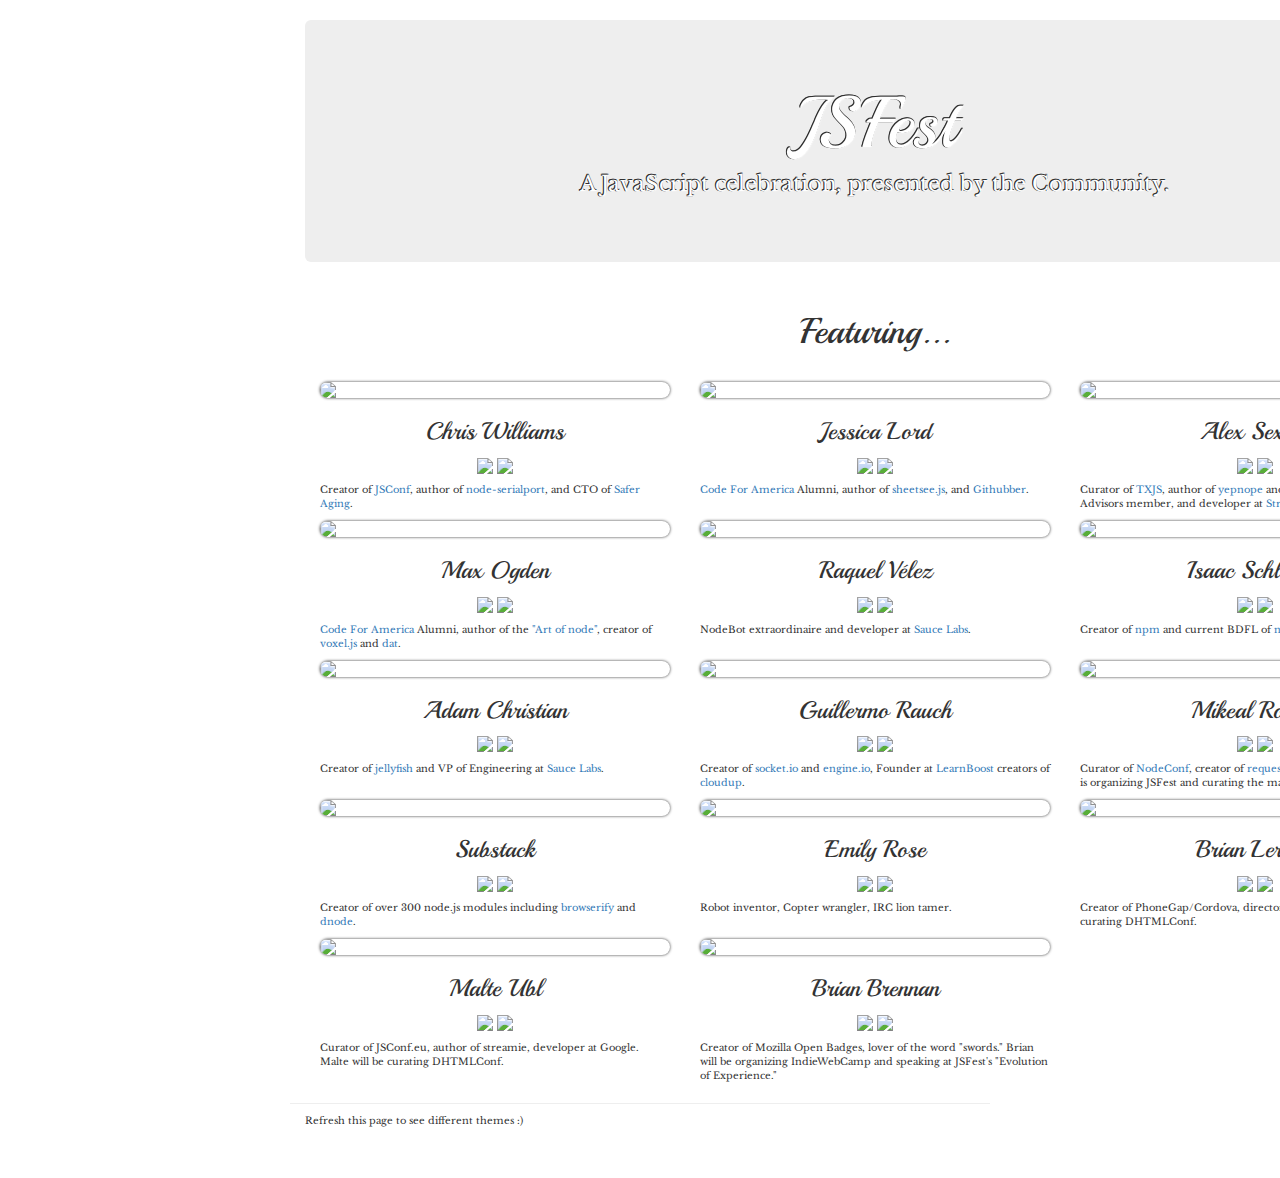
==== featuring.html @ 7e7f02ee "Better featuring page." ====
<!DOCTYPE html>
<html lang="en">
  <head>
    <meta charset="utf-8">
    <title>JSFest</title>
    <meta name="viewport" content="width=device-width, initial-scale=1.0  maximum-scale=1.0, user-scalable=0">
    <meta name="description" content="JSFest, JavaScript Festival">
    <meta name="author" content="Mikeal Rogers">

    <link rel="icon" type="image/png"  href="favicon.png">

    <!-- Le styles -->
    <!-- Latest compiled and minified CSS -->
    <link rel="stylesheet" href="http://netdna.bootstrapcdn.com/bootstrap/3.0.0/css/bootstrap.min.css">

    <!-- Optional theme -->
    <!-- <link rel="stylesheet" href="http://netdna.bootstrapcdn.com/bootstrap/3.0.0/css/bootstrap-theme.min.css"> -->

    <link href='http://fonts.googleapis.com/css?family=Averia+Sans+Libre:400,700' rel='stylesheet' type='text/css'>
    <link href='http://fonts.googleapis.com/css?family=Libre+Baskerville' rel='stylesheet' type='text/css'>
    <link href='http://fonts.googleapis.com/css?family=Playball' rel='stylesheet' type='text/css'>
    <script>
      var themes = [ 'beanbags'
                   , 'mikeal-eu'
                   , 'eu'
                   , 'micheil'
                   , 'harth'
                   , 'aaron'
                   ]

      var i = parseInt(localStorage.themeIndex)
      if (isNaN(i)) i = 0

      if (i > (themes.length - 1)) i = 0

      localStorage.themeIndex = i + 1

      var theme = themes[i]

      var style = document.createElement('link')
      style.setAttribute('href', 'themes/'+theme+'.css')
      style.setAttribute('rel', 'stylesheet')


      var url = 'themes/'+theme+'.jpg'

      var bkg = document.createElement('style')
      bkg.setAttribute('type', 'text/css')
      bkg.innerHTML = ".jumbotron { background-image: url('"+url+"'); }"

      document.getElementsByTagName('head')[0].appendChild(style)
      document.getElementsByTagName('head')[0].appendChild(bkg)

    </script>
    <style type="text/css">

      body {
        font-family: 'Libre Baskerville', serif;
        padding-top: 20px;
        padding-bottom: 40px;
      }

      h1, h2, h3, h4, h5, h6, .h1, .h2, .h3, .h4, .h5, .h6 {
        font-family: 'Playball', cursive;
      }

      /* Custom container */
      .container-narrow {
        margin: 0 auto;
        max-width: 700px;
      }
      .container-narrow > hr {
        margin: 10px 0;
      }

      /* Main marketing message and sign up button */
      .jumbotron {
        text-align: center;
        color:white;
        text-shadow: #303030 -1px 0, #303030	0 -1px,
             rgba(255,255,255,0.1) 1px 0, rgba(255,255,255,0.1) 0 1px,
             #303030 -1px -1px, rgba(255,255,255,0.1) 1px 1px;
      }
      .jumbotron h1 {
        font-size: 72px;
        line-height: 1;
        text-shadow: #303030 -1px 0, #303030	0 -1px,
             rgba(255,255,255,0.1) 1px 0, rgba(255,255,255,0.1) 0 1px,
             #303030 -1px -1px, rgba(255,255,255,0.1) 1px 1px;
      }
      .main {
        display:block;
        position: relative;
      }

      .ticket-buy {
        text-align: center;
      }

      .speaker-pic {
/*        max-width: 90px;
        max-height: 90px;*/
      	border-radius: 150px;
      	-webkit-border-radius: 150px;
      	-moz-border-radius: 150px;
        box-shadow: 0 0 3px rgba(0, 0, 0, .8);
      	-webkit-box-shadow: 0 0 3px rgba(0, 0, 0, .8);
      	-moz-box-shadow: 0 0 3px rgba(0, 0, 0, .8);
      }

      .speakers-row {
        text-align: center;
      }
      .speakers-row p {
        text-align: left;
      }

      .dates {
        text-align:center;
      }

      .clock {
        max-height:21px;
        padding-bottom:6px;
      }

      .spns-needed {
        font-size:80%;
      }

      .social {
        padding-bottom:9px;
      }

      p {
        font-size:70%;
      }

    </style>
    <!-- <link href="bootstrap/css/bootstrap-responsive.css" rel="stylesheet"> -->

    <!-- HTML5 shim, for IE6-8 support of HTML5 elements -->
    <!--[if lt IE 9]>
      <script src="bootstrap/js/html5shiv.js"></script>
    <![endif]-->

    <!-- Fav and touch icons -->
    <link rel="apple-touch-icon-precomposed" sizes="144x144" href="bootstrap/ico/apple-touch-icon-144-precomposed.png">
    <link rel="apple-touch-icon-precomposed" sizes="114x114" href="bootstrap/ico/apple-touch-icon-114-precomposed.png">
    <link rel="apple-touch-icon-precomposed" sizes="72x72" href="bootstrap/ico/apple-touch-icon-72-precomposed.png">
    <link rel="apple-touch-icon-precomposed" href="bootstrap/ico/apple-touch-icon-57-precomposed.png">
    <link rel="shortcut icon" href="bootstrap/ico/favicon.png">
  </head>

  <body>

    <div class="container-narrow">
      <div class="container">
        <div class="jumbotron">
          <h1>JSFest</h1>
          <p class="lead">A JavaScript celebration, presented by the Community.</p>
        </div>
      </div>

      <div class="container dates">
        <h1>Featuring...</h1>
      </div>

      <div class="container speakers-row">
        <br/>
        <div class="row-fluid">

          <div id="voodootikigod" class="speaker-info col-lg-4 col-md-4 col-sm-4 col-xs-6">
            <img class="speaker-pic img-responsive" src="https://0.gravatar.com/avatar/fff2222d0a24009fe938bba62946201a?d=https%3A%2F%2Fidenticons.github.com%2F7fe1f8abaad094e0b5cb1b01d712f708.png&s=420"></img>
            <h3>Chris Williams</h3>
            <div class="social">
              <a href="https://github.com/voodootikigod"><img class="github" src="https://raw.github.com/github/media/master/octocats/blacktocat-32.png"></img></a>
              <a href="https://twitter.com/voodootikigod"><img class="twitter" src="themes/twitter.png"></img></a>
            </div>
            <p>Creator of <a href="http://jsconf.com">JSConf</a>, author of <a href="https://github.com/voodootikigod/node-serialport">node-serialport</a>, and CTO of <a href="http://www.saferaging.com/">Safer Aging</a>.</p>
          </div>

          <div id="jlord" class="speaker-info col-lg-4 col-md-4 col-sm-4 col-xs-6">
            <img class="speaker-pic img-responsive" src="https://2.gravatar.com/avatar/e26a281b6bd0c2145e8d0fcc834a56fb?d=https%3A%2F%2Fidenticons.github.com%2Fade5e2465252b6db5f8068257de2c41f.png&s=420"></img>
            <h3>Jessica Lord</h3>
            <div class="social">
              <a href="https://github.com/jlord"><img class="github" src="https://raw.github.com/github/media/master/octocats/blacktocat-32.png"></img></a>
              <a href="https://twitter.com/jllord"><img class="twitter" src="themes/twitter.png"></img></a>
            </div>
            <p><a href="http://www.codeforamerica.org/">Code For America</a> Alumni, author of <a href="https://github.com/jlord/sheetsee.js">sheetsee.js</a>, and <a href="https://github.com/about/team">Githubber</a>.</p>

          </div>

          <div class="clearfix visible-xs"></div>

          <div id="slexaxton" class="speaker-info col-lg-4 col-md-4 col-sm-4 col-xs-6">
            <img class="speaker-pic img-responsive" src="https://1.gravatar.com/avatar/7ea369b9b67a85f638af2e0f5d708d2d?d=https%3A%2F%2Fidenticons.github.com%2F57be49ee4d34fa2d286d78836c2b2c22.png&s=420"></img>
            <h3>Alex Sexton</h3>
            <div class="social">
              <a href="https://github.com/slexaxton"><img class="github" src="https://raw.github.com/github/media/master/octocats/blacktocat-32.png"></img></a>
              <a href="https://twitter.com/slexaxton"><img class="twitter" src="themes/twitter.png"></img></a>
            </div>
            <p class="speaker-desc">Curator of <a href="http://texasjavascript.com">TXJS</a>, author of <a href="https://github.com/SlexAxton/yepnope.js">yepnope</a> and <a href="https://github.com/SlexAxton/Jed">jed</a>, jQuery Board of Advisors member, and developer at <a href="https://stripe.com/">Stripe</a>.</p>
          </div>

          <div id="maxogden" class="speaker-info col-lg-4 col-md-4 col-sm-4 col-xs-6">
            <img class="speaker-pic img-responsive" src="https://2.gravatar.com/avatar/fcc9bbfe2a31c5a6225cc287ed7ae2a6?d=https%3A%2F%2Fidenticons.github.com%2Fd2cec4ae765e49fa93728f323ca5894e.png&s=420"></img>
            <h3>Max Ogden</h3>
            <div class="social">
              <a href="https://github.com/maxogden"><img class="github" src="https://raw.github.com/github/media/master/octocats/blacktocat-32.png"></img></a>
              <a href="https://twitter.com/maxogden"><img class="twitter" src="themes/twitter.png"></img></a>
            </div>
            <p class="speaker-desc"><a href="http://www.codeforamerica.org/">Code For America</a> Alumni, author of the <a href="https://github.com/maxogden/art-of-node">"Art of node"</a>, creator of <a href="http://voxeljs.com/">voxel.js</a> and <a href="http://dat-data.com/">dat</a>.</p>
          </div>

          <div class="clearfix visible-xs"></div>

          <div id="rockbot" class="speaker-info col-lg-4 col-md-4 col-sm-4 col-xs-6">
            <img class="speaker-pic img-responsive" src="https://2.gravatar.com/avatar/4724c777bb5f3e6c131a9fa2cf656b44?d=https%3A%2F%2Fidenticons.github.com%2F6cb98afd885c22cb2b3ee2d45bd7734a.png&s=420"></img>
            <h3>Raquel Vélez</h3>
            <div class="social">
              <a href="https://github.com/rockbot"><img class="github" src="https://raw.github.com/github/media/master/octocats/blacktocat-32.png"></img></a>
              <a href="https://twitter.com/rockbot"><img class="twitter" src="themes/twitter.png"></img></a>
            </div>
            <p class="speaker-desc">NodeBot extraordinaire and developer at <a href="http://saucelabs.com/">Sauce Labs</a>.</p>
          </div>

          <div id="isaacs" class="speaker-info col-lg-4 col-md-4 col-sm-4 col-xs-6">
            <img class="speaker-pic img-responsive" src="https://1.gravatar.com/avatar/73a2b24daecb976af81e010b7a3ce3c6?d=https%3A%2F%2Fidenticons.github.com%2F903cc7be42d6fae3ae8c8be791ceeb74.png&s=420"></img>
            <h3>Isaac Schlueter</h3>
            <div class="social">
              <a href="https://github.com/isaacs"><img class="github" src="https://raw.github.com/github/media/master/octocats/blacktocat-32.png"></img></a>
              <a href="https://twitter.com/izs"><img class="twitter" src="themes/twitter.png"></img></a>
            </div>
            <p class="speaker-desc">Creator of <a href="https://npmjs.org/">npm</a> and current BDFL of <a href="http://nodejs.org/">node.js</a>.</p>
          </div>

          <div class="clearfix visible-xs visible-lg visible-md visible-sm"></div>

          <div id="admc" class="speaker-info col-lg-4 col-md-4 col-sm-4 col-xs-6">
            <img class="speaker-pic img-responsive" src="https://0.gravatar.com/avatar/1b021cd1104fb55fcc2e5d505a894bf6?d=https%3A%2F%2Fidenticons.github.com%2Fc9319967c038f9b923068dabdf60cfe3.png&s=420"></img>
            <h3>Adam Christian</h3>
            <div class="social">
              <a href="https://github.com/admc"><img class="github" src="https://raw.github.com/github/media/master/octocats/blacktocat-32.png"></img></a>
              <a href="https://twitter.com/admc"><img class="twitter" src="themes/twitter.png"></img></a>
            </div>
            <p class="speaker-desc">Creator of <a href="https://github.com/admc/jellyfish/">jellyfish</a> and VP of Engineering at <a href="http://saucelabs.com/">Sauce Labs</a>.</p>
          </div>

          <div id="guille" class="speaker-info col-lg-4 col-md-4 col-sm-4 col-xs-6">
            <img class="speaker-pic img-responsive" src="https://2.gravatar.com/avatar/486e20e16ef676a02ac0299d2f92b813?d=https%3A%2F%2Fidenticons.github.com%2F2ca1ce4a65bf5b60c60bd7c4a89a33f9.png&s=420"></img>
            <h3>Guillermo Rauch</h3>
            <div class="social">
              <a href="https://github.com/guille"><img class="github" src="https://raw.github.com/github/media/master/octocats/blacktocat-32.png"></img></a>
              <a href="https://twitter.com/guille"><img class="twitter" src="themes/twitter.png"></img></a>
            </div>
            <p class="speaker-desc">Creator of <a href="https://github.com/LearnBoost/socket.io">socket.io</a> and <a href="https://github.com/LearnBoost/engine.io">engine.io</a>, Founder at <a href="https://github.com/LearnBoost">LearnBoost</a> creators of <a href="http://cloudup.com">cloudup</a>.</p>
          </div>

          <div class="clearfix visible-xs"></div>

          <div id="mikeal" class="speaker-info col-lg-4 col-md-4 col-sm-4 col-xs-6">
            <img class="speaker-pic img-responsive" src="https://1.gravatar.com/avatar/d8eba8dd0e89a0580ec4157681121a79?d=https%3A%2F%2Fidenticons.github.com%2F258be18e31c8188555c2ff05b4d542c3.png&s=420"></img>
            <h3>Mikeal Rogers</h3>
            <div class="social">
              <a href="https://github.com/mikeal"><img class="github" src="https://raw.github.com/github/media/master/octocats/blacktocat-32.png"></img></a>
              <a href="https://twitter.com/mikeal"><img class="twitter" src="themes/twitter.png"></img></a>
            </div>
            <p class="speaker-desc">Curator of <a href="http://www.nodeconf.com">NodeConf</a>, creator of <a href="https://github.com/mikeal/request">request</a> and CTO of <a href="http://getable.com/">Getable</a>. Mikeal is organizing JSFest and curating the main events.</p>
          </div>

          <div class="clearfix visible-lg visible-md visible-sm"></div>

          <div id="substack" class="speaker-info col-lg-4 col-md-4 col-sm-4 col-xs-6">
            <img class="speaker-pic img-responsive" src="https://1.gravatar.com/avatar/d4a2f12ceae3b7f211b661576d22bfb9?d=https%3A%2F%2Fidenticons.github.com%2F84adf1b967670705085ec0ca0cf48e31.png&s=420"></img>
            <h3>Substack</h3>
            <div class="social">
              <a href="https://github.com/substack"><img class="github" src="https://raw.github.com/github/media/master/octocats/blacktocat-32.png"></img></a>
              <a href="https://twitter.com/substack"><img class="twitter" src="themes/twitter.png"></img></a>
            </div>
            <p class="speaker-desc">Creator of over 300 node.js modules including <a href="https://github.com/substack/node-browserify">browserify</a> and <a href="https://github.com/substack/dnode">dnode</a>.</p>
          </div>

          <div class="clearfix visible-xs"></div>

          <div id="nexxy" class="speaker-info col-lg-4 col-md-4 col-sm-4 col-xs-6">
            <img class="speaker-pic img-responsive" src="https://0.gravatar.com/avatar/e1f89f747277cc59ef8f79567dffd9e6?d=https%3A%2F%2Fidenticons.github.com%2Fec57161d9e83d3bcdaf07e429010b573.png&s=420"></img>
            <h3>Emily Rose</h3>
            <div class="social">
              <a href="https://github.com/nexxy"><img class="github" src="https://raw.github.com/github/media/master/octocats/blacktocat-32.png"></img></a>
              <a href="https://twitter.com/nexxylove"><img class="twitter" src="themes/twitter.png"></img></a>
            </div>
            <p class="speaker-desc">Robot inventor, Copter wrangler, IRC lion tamer.</p>
          </div>

          <div id="brianleroux" class="speaker-info col-lg-4 col-md-4 col-sm-4 col-xs-6">
            <img class="speaker-pic img-responsive" src="https://0.gravatar.com/avatar/778a0220d30fefe14c89cec0419fc389?d=https%3A%2F%2Fidenticons.github.com%2F4fac9ba115140ac4f1c22da82aa0bc7f.png&r=x&s=420"></img>
            <h3>Brian Leroux</h3>
            <div class="social">
              <a href="https://github.com/brianleroux"><img class="github" src="https://raw.github.com/github/media/master/octocats/blacktocat-32.png"></img></a>
              <a href="https://twitter.com/brianleroux"><img class="twitter" src="themes/twitter.png"></img></a>
            </div>
            <p class="speaker-desc">Creator of PhoneGap/Cordova, director at Adobe. Brian will be curating DHTMLConf.</p>
          </div>

          <div id="cramforce" class="speaker-info col-lg-4 col-md-4 col-sm-4 col-xs-6">
            <img class="speaker-pic img-responsive" src="https://2.gravatar.com/avatar/ed4279256911f600867ed4519ec5c945?d=https%3A%2F%2Fidenticons.github.com%2F69f066ea1ba03701cdce361917b2247c.png&r=x&s=420"></img>
            <h3>Malte Ubl</h3>
            <div class="social">
              <a href="https://github.com/cramforce"><img class="github" src="https://raw.github.com/github/media/master/octocats/blacktocat-32.png"></img></a>
              <a href="https://twitter.com/cramforce"><img class="twitter" src="themes/twitter.png"></img></a>
            </div>
            <p class="speaker-desc">Curator of JSConf.eu, author of streamie, developer at Google. Malte will be curating DHTMLConf.</p>
          </div>

          <div id="brianloveswords" class="speaker-info col-lg-4 col-md-4 col-sm-4 col-xs-6">
            <img class="speaker-pic img-responsive" src="https://0.gravatar.com/avatar/b3898d14200a393d1410d663758b6edb?d=https%3A%2F%2Fidenticons.github.com%2Fc3c849780e0fa022b48c01a2514ed747.png&r=x&s=420"></img>
            <h3>Brian Brennan</h3>
            <div class="social">
              <a href="https://github.com/brianloveswords"><img class="github" src="https://raw.github.com/github/media/master/octocats/blacktocat-32.png"></img></a>
              <a href="https://twitter.com/brianloveswords"><img class="twitter" src="themes/twitter.png"></img></a>
            </div>
            <p class="speaker-desc">Creator of Mozilla Open Badges, lover of the word "swords." Brian will be organizing IndieWebCamp and speaking at JSFest's "Evolution of Experience."</p>
          </div>

        </div>
      </div>

      <hr />

      <div class="container">
        <p>Refresh this page to see different themes :)</p>
      </div>
    </div>

    <script src="http://ajax.googleapis.com/ajax/libs/jquery/2.0.3/jquery.min.js"></script>
    <script src="http://netdna.bootstrapcdn.com/bootstrap/3.0.0/js/bootstrap.min.js"></script>
  </body>
</html>
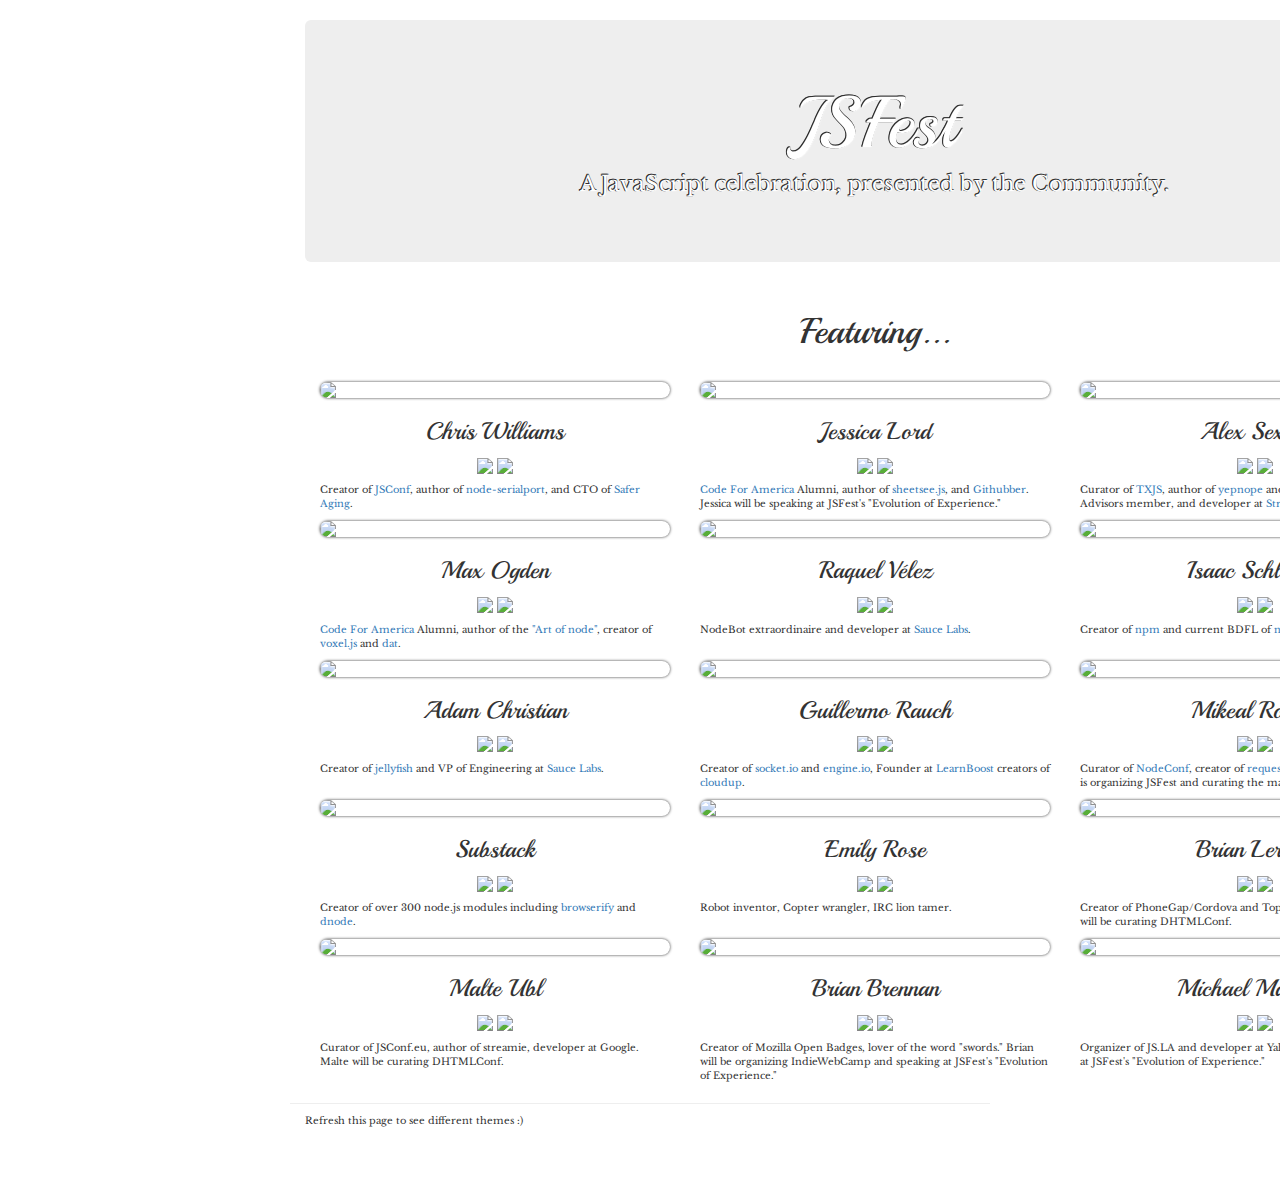
==== commit d851faec: "Adding emkay." ====
--- a/featuring.html
+++ b/featuring.html
@@ -8,6 +8,8 @@
     <meta name="author" content="Mikeal Rogers">
 
     <link rel="icon" type="image/png"  href="favicon.png">
+
+    <link rel="stylesheet" href="http://netdna.bootstrapcdn.com/bootstrap/3.0.0/css/bootstrap.min.css">
 
     <!-- Le styles -->
     <!-- Latest compiled and minified CSS -->
@@ -187,7 +189,7 @@
               <a href="https://github.com/jlord"><img class="github" src="https://raw.github.com/github/media/master/octocats/blacktocat-32.png"></img></a>
               <a href="https://twitter.com/jllord"><img class="twitter" src="themes/twitter.png"></img></a>
             </div>
-            <p><a href="http://www.codeforamerica.org/">Code For America</a> Alumni, author of <a href="https://github.com/jlord/sheetsee.js">sheetsee.js</a>, and <a href="https://github.com/about/team">Githubber</a>.</p>
+            <p><a href="http://www.codeforamerica.org/">Code For America</a> Alumni, author of <a href="https://github.com/jlord/sheetsee.js">sheetsee.js</a>, and <a href="https://github.com/about/team">Githubber</a>. Jessica will be speaking at JSFest's "Evolution of Experience."</p>
 
           </div>
 
@@ -203,6 +205,8 @@
             <p class="speaker-desc">Curator of <a href="http://texasjavascript.com">TXJS</a>, author of <a href="https://github.com/SlexAxton/yepnope.js">yepnope</a> and <a href="https://github.com/SlexAxton/Jed">jed</a>, jQuery Board of Advisors member, and developer at <a href="https://stripe.com/">Stripe</a>.</p>
           </div>
 
+          <div class="clearfix visible-lg visible-md visible-sm"></div>
+
           <div id="maxogden" class="speaker-info col-lg-4 col-md-4 col-sm-4 col-xs-6">
             <img class="speaker-pic img-responsive" src="https://2.gravatar.com/avatar/fcc9bbfe2a31c5a6225cc287ed7ae2a6?d=https%3A%2F%2Fidenticons.github.com%2Fd2cec4ae765e49fa93728f323ca5894e.png&s=420"></img>
             <h3>Max Ogden</h3>
@@ -300,8 +304,10 @@
               <a href="https://github.com/brianleroux"><img class="github" src="https://raw.github.com/github/media/master/octocats/blacktocat-32.png"></img></a>
               <a href="https://twitter.com/brianleroux"><img class="twitter" src="themes/twitter.png"></img></a>
             </div>
-            <p class="speaker-desc">Creator of PhoneGap/Cordova, director at Adobe. Brian will be curating DHTMLConf.</p>
-          </div>
+            <p class="speaker-desc">Creator of PhoneGap/Cordova and Topcoat, hacker at Adobe. Brian will be curating DHTMLConf.</p>
+          </div>
+
+           <div class="clearfix visible-lg visible-md visible-sm"></div>
 
           <div id="cramforce" class="speaker-info col-lg-4 col-md-4 col-sm-4 col-xs-6">
             <img class="speaker-pic img-responsive" src="https://2.gravatar.com/avatar/ed4279256911f600867ed4519ec5c945?d=https%3A%2F%2Fidenticons.github.com%2F69f066ea1ba03701cdce361917b2247c.png&r=x&s=420"></img>
@@ -322,6 +328,32 @@
             </div>
             <p class="speaker-desc">Creator of Mozilla Open Badges, lover of the word "swords." Brian will be organizing IndieWebCamp and speaking at JSFest's "Evolution of Experience."</p>
           </div>
+
+          <!-- <div id="vjeux" class="speaker-info col-lg-4 col-md-4 col-sm-4 col-xs-6">
+            <img class="speaker-pic img-responsive" src="https://0.gravatar.com/avatar/48a313e2ad9f47036b3a4d073cef3e54?d=https%3A%2F%2Fidenticons.github.com%2F5c99ee955837b8c45a74411faca09f4a.png&r=x&s=420"></img>
+            <h3>Christopher Chedeau</h3>
+            <div class="social">
+              <a href="https://github.com/vjeux"><img class="github" src="https://raw.github.com/github/media/master/octocats/blacktocat-32.png"></img></a>
+              <a href="https://twitter.com/vjeux"><img class="twitter" src="themes/twitter.png"></img></a>
+            </div>
+            <p class="speaker-desc">Creator of JSPP and React, developer at Facebook. Christopher will be speaking at JSFest's "Scaling Up and Down."</p>
+          </div>
+
+            -->
+
+
+          <div id="emkay" class="speaker-info col-lg-4 col-md-4 col-sm-4 col-xs-6">
+            <img class="speaker-pic img-responsive" src="https://0.gravatar.com/avatar/cb1bf19df48b9ff749fb4f71bed7e8eb?d=https%3A%2F%2Fidenticons.github.com%2F17fafe5f6ce2f1904eb09d2e80a4cbf6.png&r=x&s=420"></img>
+            <h3>Michael Matuzak</h3>
+            <div class="social">
+              <a href="https://github.com/emkay"><img class="github" src="https://raw.github.com/github/media/master/octocats/blacktocat-32.png"></img></a>
+              <a href="https://twitter.com/mmatuzak"><img class="twitter" src="themes/twitter.png"></img></a>
+            </div>
+            <p class="speaker-desc">Organizer of JS.LA and developer at Yahoo! Michael will be speaking at JSFest's "Evolution of Experience."</p>
+          </div>
+
+          <div class="clearfix visible-lg visible-md visible-sm"></div>
+
 
         </div>
       </div>
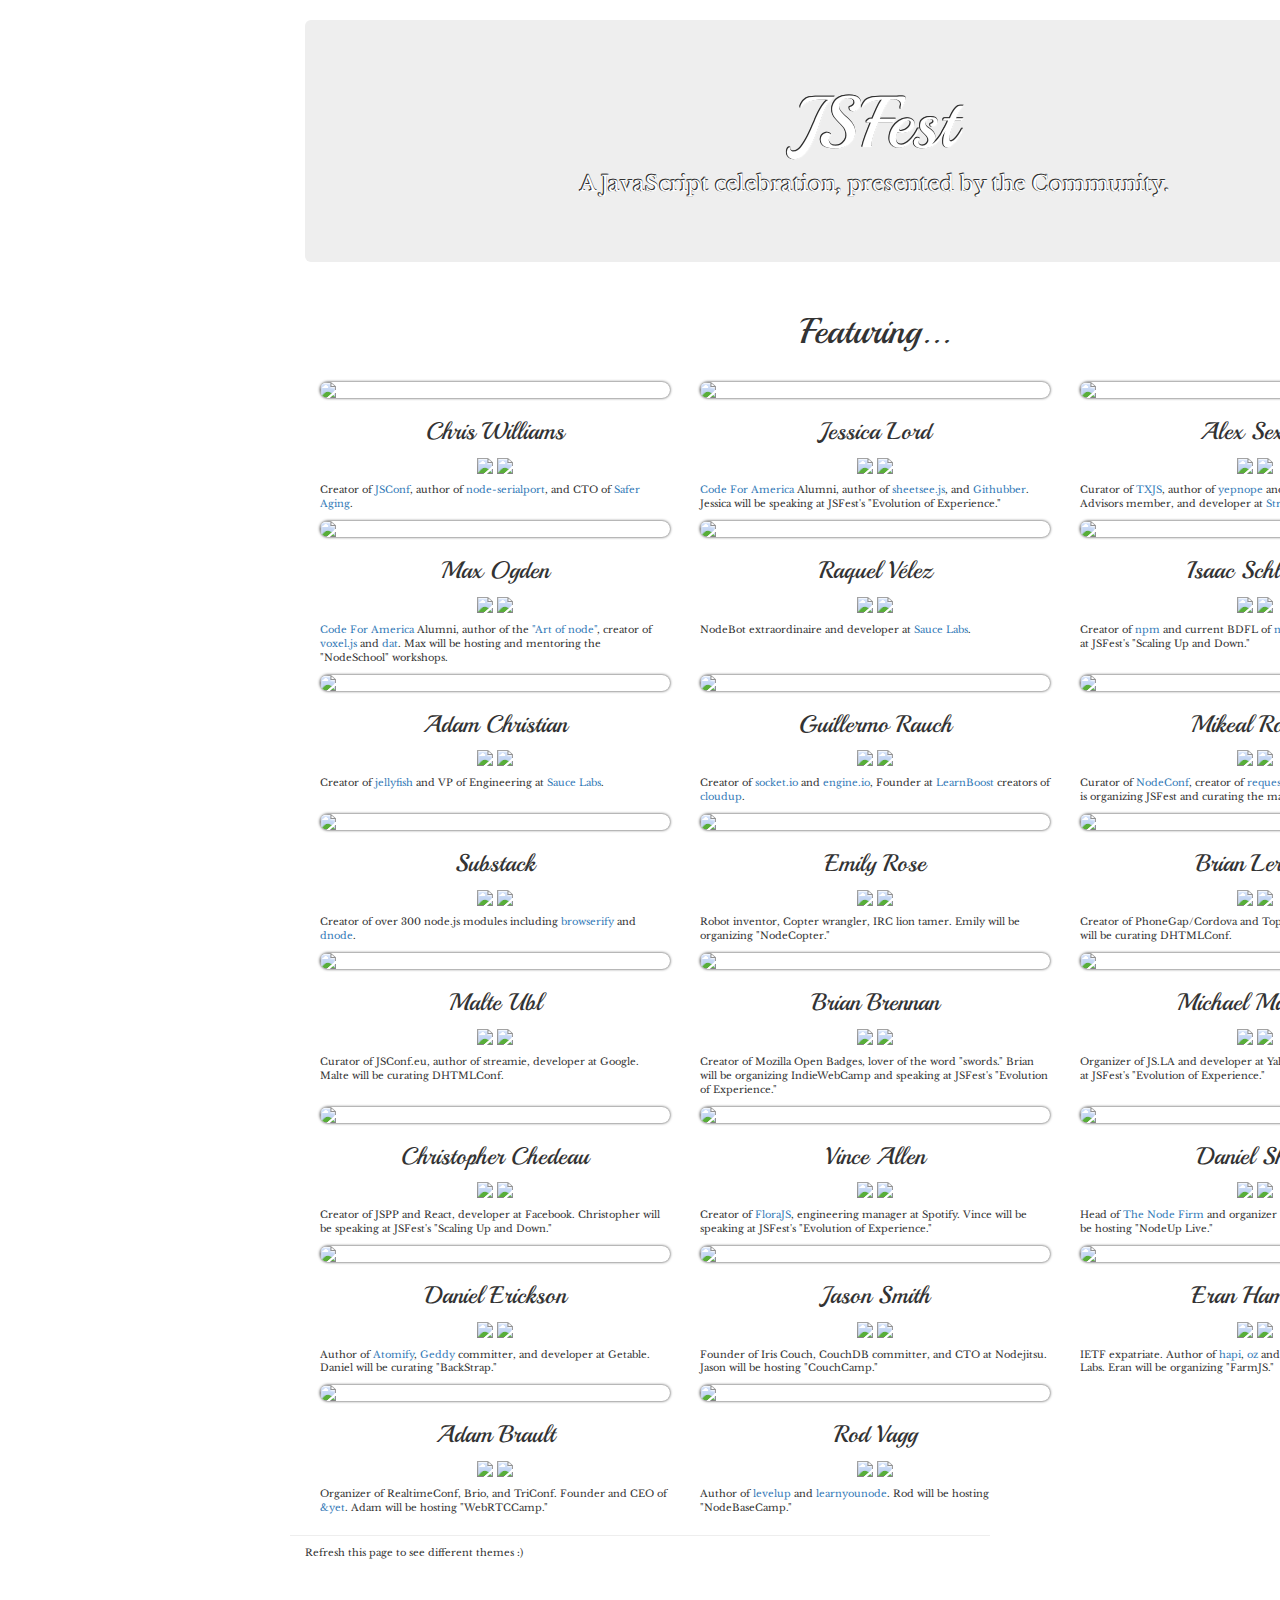
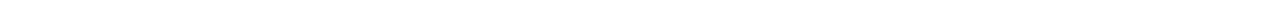
==== commit 2e72f4aa: "Add all the events." ====
--- a/featuring.html
+++ b/featuring.html
@@ -214,7 +214,7 @@
               <a href="https://github.com/maxogden"><img class="github" src="https://raw.github.com/github/media/master/octocats/blacktocat-32.png"></img></a>
               <a href="https://twitter.com/maxogden"><img class="twitter" src="themes/twitter.png"></img></a>
             </div>
-            <p class="speaker-desc"><a href="http://www.codeforamerica.org/">Code For America</a> Alumni, author of the <a href="https://github.com/maxogden/art-of-node">"Art of node"</a>, creator of <a href="http://voxeljs.com/">voxel.js</a> and <a href="http://dat-data.com/">dat</a>.</p>
+            <p class="speaker-desc"><a href="http://www.codeforamerica.org/">Code For America</a> Alumni, author of the <a href="https://github.com/maxogden/art-of-node">"Art of node"</a>, creator of <a href="http://voxeljs.com/">voxel.js</a> and <a href="http://dat-data.com/">dat</a>. Max will be hosting and mentoring the "NodeSchool" workshops.</p>
           </div>
 
           <div class="clearfix visible-xs"></div>
@@ -236,7 +236,7 @@
               <a href="https://github.com/isaacs"><img class="github" src="https://raw.github.com/github/media/master/octocats/blacktocat-32.png"></img></a>
               <a href="https://twitter.com/izs"><img class="twitter" src="themes/twitter.png"></img></a>
             </div>
-            <p class="speaker-desc">Creator of <a href="https://npmjs.org/">npm</a> and current BDFL of <a href="http://nodejs.org/">node.js</a>.</p>
+            <p class="speaker-desc">Creator of <a href="https://npmjs.org/">npm</a> and current BDFL of <a href="http://nodejs.org/">node.js</a>. Isaac will be speaking at JSFest's "Scaling Up and Down."</p>
           </div>
 
           <div class="clearfix visible-xs visible-lg visible-md visible-sm"></div>
@@ -294,7 +294,7 @@
               <a href="https://github.com/nexxy"><img class="github" src="https://raw.github.com/github/media/master/octocats/blacktocat-32.png"></img></a>
               <a href="https://twitter.com/nexxylove"><img class="twitter" src="themes/twitter.png"></img></a>
             </div>
-            <p class="speaker-desc">Robot inventor, Copter wrangler, IRC lion tamer.</p>
+            <p class="speaker-desc">Robot inventor, Copter wrangler, IRC lion tamer. Emily will be organizing "NodeCopter."</p>
           </div>
 
           <div id="brianleroux" class="speaker-info col-lg-4 col-md-4 col-sm-4 col-xs-6">
@@ -329,19 +329,6 @@
             <p class="speaker-desc">Creator of Mozilla Open Badges, lover of the word "swords." Brian will be organizing IndieWebCamp and speaking at JSFest's "Evolution of Experience."</p>
           </div>
 
-          <!-- <div id="vjeux" class="speaker-info col-lg-4 col-md-4 col-sm-4 col-xs-6">
-            <img class="speaker-pic img-responsive" src="https://0.gravatar.com/avatar/48a313e2ad9f47036b3a4d073cef3e54?d=https%3A%2F%2Fidenticons.github.com%2F5c99ee955837b8c45a74411faca09f4a.png&r=x&s=420"></img>
-            <h3>Christopher Chedeau</h3>
-            <div class="social">
-              <a href="https://github.com/vjeux"><img class="github" src="https://raw.github.com/github/media/master/octocats/blacktocat-32.png"></img></a>
-              <a href="https://twitter.com/vjeux"><img class="twitter" src="themes/twitter.png"></img></a>
-            </div>
-            <p class="speaker-desc">Creator of JSPP and React, developer at Facebook. Christopher will be speaking at JSFest's "Scaling Up and Down."</p>
-          </div>
-
-            -->
-
-
           <div id="emkay" class="speaker-info col-lg-4 col-md-4 col-sm-4 col-xs-6">
             <img class="speaker-pic img-responsive" src="https://0.gravatar.com/avatar/cb1bf19df48b9ff749fb4f71bed7e8eb?d=https%3A%2F%2Fidenticons.github.com%2F17fafe5f6ce2f1904eb09d2e80a4cbf6.png&r=x&s=420"></img>
             <h3>Michael Matuzak</h3>
@@ -353,6 +340,94 @@
           </div>
 
           <div class="clearfix visible-lg visible-md visible-sm"></div>
+
+          <div id="vjeux" class="speaker-info col-lg-4 col-md-4 col-sm-4 col-xs-6">
+            <img class="speaker-pic img-responsive" src="https://0.gravatar.com/avatar/48a313e2ad9f47036b3a4d073cef3e54?d=https%3A%2F%2Fidenticons.github.com%2F5c99ee955837b8c45a74411faca09f4a.png&r=x&s=420"></img>
+            <h3>Christopher Chedeau</h3>
+            <div class="social">
+              <a href="https://github.com/vjeux"><img class="github" src="https://raw.github.com/github/media/master/octocats/blacktocat-32.png"></img></a>
+              <a href="https://twitter.com/vjeux"><img class="twitter" src="themes/twitter.png"></img></a>
+            </div>
+            <p class="speaker-desc">Creator of JSPP and React, developer at Facebook. Christopher will be speaking at JSFest's "Scaling Up and Down."</p>
+          </div>
+
+          <div id="foldi" class="speaker-info col-lg-4 col-md-4 col-sm-4 col-xs-6">
+            <img class="speaker-pic img-responsive" src="https://0.gravatar.com/avatar/95b860900b64b35aa97507413a878b6c?d=https%3A%2F%2Fidenticons.github.com%2Fd5dbe514e384085f53c8deb10b8bf36f.png&r=x&s=420"></img>
+            <h3>Vince Allen</h3>
+            <div class="social">
+              <a href="https://github.com/foldi"><img class="github" src="https://raw.github.com/github/media/master/octocats/blacktocat-32.png"></img></a>
+              <a href="https://twitter.com/vinceallenvince"><img class="twitter" src="themes/twitter.png"></img></a>
+            </div>
+            <p class="speaker-desc">Creator of <a href="https://github.com/foldi/FloraJS">FloraJS</a>, engineering manager at Spotify. Vince will be speaking at JSFest's "Evolution of Experience."</p>
+          </div>
+
+          <div id="dshaw" class="speaker-info col-lg-4 col-md-4 col-sm-4 col-xs-6">
+            <img class="speaker-pic img-responsive" src="https://0.gravatar.com/avatar/dc2beefe13f65e75fd74eae1b1c1b803?d=https%3A%2F%2Fidenticons.github.com%2F31a262d6247f3513b19d1149102e116d.png&r=x&s=420"></img>
+            <h3>Daniel Shaw</h3>
+            <div class="social">
+              <a href="https://github.com/dshaw"><img class="github" src="https://raw.github.com/github/media/master/octocats/blacktocat-32.png"></img></a>
+              <a href="https://twitter.com/dshaw"><img class="twitter" src="themes/twitter.png"></img></a>
+            </div>
+            <p class="speaker-desc">Head of <a href="http://thenodefirm.com/">The Node Firm</a> and organizer of NodeBots SF. Daniel will be hosting "NodeUp Live."</p>
+          </div>
+
+          <div class="clearfix visible-lg visible-md visible-sm visible-xs"></div>
+
+          <div id="techwraith" class="speaker-info col-lg-4 col-md-4 col-sm-4 col-xs-6">
+            <img class="speaker-pic img-responsive" src="https://2.gravatar.com/avatar/f1c1b2e5581f2103b27a9ec05f9ac589?d=https%3A%2F%2Fidenticons.github.com%2F4cdbf37df3c52dcbfe6445a4d45ae767.png&r=x&s=420"></img>
+            <h3>Daniel Erickson</h3>
+            <div class="social">
+              <a href="https://github.com/TechWraith"><img class="github" src="https://raw.github.com/github/media/master/octocats/blacktocat-32.png"></img></a>
+              <a href="https://twitter.com/TechWraith"><img class="twitter" src="themes/twitter.png"></img></a>
+            </div>
+            <p class="speaker-desc">Author of <a href="https://github.com/Techwraith/atomify">Atomify</a>, <a href="https://github.com/mde/geddy">Geddy</a> committer, and developer at Getable. Daniel will be curating "BackStrap."</p>
+          </div>
+
+          <div id="jhs" class="speaker-info col-lg-4 col-md-4 col-sm-4 col-xs-6">
+            <img class="speaker-pic img-responsive" src="https://2.gravatar.com/avatar/dc5c27144fe63c00375ee47da00c5621?d=https%3A%2F%2Fidenticons.github.com%2Fec160682cb3586d851071e80ec63d6c0.png&r=x&s=420"></img>
+            <h3>Jason Smith</h3>
+            <div class="social">
+              <a href="https://github.com/jhs"><img class="github" src="https://raw.github.com/github/media/master/octocats/blacktocat-32.png"></img></a>
+              <a href="https://twitter.com/_jhs"><img class="twitter" src="themes/twitter.png"></img></a>
+            </div>
+            <p class="speaker-desc">Founder of Iris Couch, CouchDB committer, and CTO at Nodejitsu. Jason will be hosting "CouchCamp."</p>
+          </div>
+
+          <div class="clearfix visible-xs"></div>
+
+          <div id="eran" class="speaker-info col-lg-4 col-md-4 col-sm-4 col-xs-6">
+            <img class="speaker-pic img-responsive" src="https://1.gravatar.com/avatar/28d0cb94cd9afcc9763dd64fea80a187?d=https%3A%2F%2Fidenticons.github.com%2F9e4b5b9b2461c934626eaf0b86d90c81.png&r=x&s=420"></img>
+            <h3>Eran Hammer</h3>
+            <div class="social">
+              <a href="https://github.com/hueniverse"><img class="github" src="https://raw.github.com/github/media/master/octocats/blacktocat-32.png"></img></a>
+              <a href="https://twitter.com/eranhammer"><img class="twitter" src="themes/twitter.png"></img></a>
+            </div>
+            <p class="speaker-desc">IETF expatriate. Author of <a href="https://github.com/spumko/hapi">hapi</a>, <a href="https://github.com/hueniverse/oz">oz</a> and <a href="https://github.com/hueniverse/hawk">hawk</a>. Developer at Walmart Labs. Eran will be organizing "FarmJS."</p>
+          </div>
+
+          <div class="clearfix visible-lg visible-md visible-sm"></div>
+
+          <div id="adambrault" class="speaker-info col-lg-4 col-md-4 col-sm-4 col-xs-6">
+            <img class="speaker-pic img-responsive" src="https://2.gravatar.com/avatar/9f17c0e139ef1166114de5b764a91cfd?d=https%3A%2F%2Fidenticons.github.com%2F7688302ea4187cd48e10e30562bd299b.png&r=x&s=420"></img>
+            <h3>Adam Brault</h3>
+            <div class="social">
+              <a href="https://github.com/adambrault"><img class="github" src="https://raw.github.com/github/media/master/octocats/blacktocat-32.png"></img></a>
+              <a href="https://twitter.com/adambrault"><img class="twitter" src="themes/twitter.png"></img></a>
+            </div>
+            <p class="speaker-desc">Organizer of RealtimeConf, Brio, and TriConf. Founder and CEO of <a href="https://andyet.com/">&yet</a>. Adam will be hosting "WebRTCCamp."</p>
+          </div>
+
+          <div class="clearfix visible-xs"></div>
+
+          <div id="rvagg" class="speaker-info col-lg-4 col-md-4 col-sm-4 col-xs-6">
+            <img class="speaker-pic img-responsive" src="https://2.gravatar.com/avatar/026f5af604a336a38301639027757f29?d=https%3A%2F%2Fidenticons.github.com%2F6f43130cdfa8b2045736e26732a31660.png&r=x&s=420"></img>
+            <h3>Rod Vagg</h3>
+            <div class="social">
+              <a href="https://github.com/rvagg"><img class="github" src="https://raw.github.com/github/media/master/octocats/blacktocat-32.png"></img></a>
+              <a href="https://twitter.com/rvagg"><img class="twitter" src="themes/twitter.png"></img></a>
+            </div>
+            <p class="speaker-desc">Author of <a href="https://github.com/rvagg/node-levelup">levelup</a> and <a href="https://github.com/rvagg/learnyounode">learnyounode</a>. Rod will be hosting "NodeBaseCamp."</p>
+          </div>
 
 
         </div>
